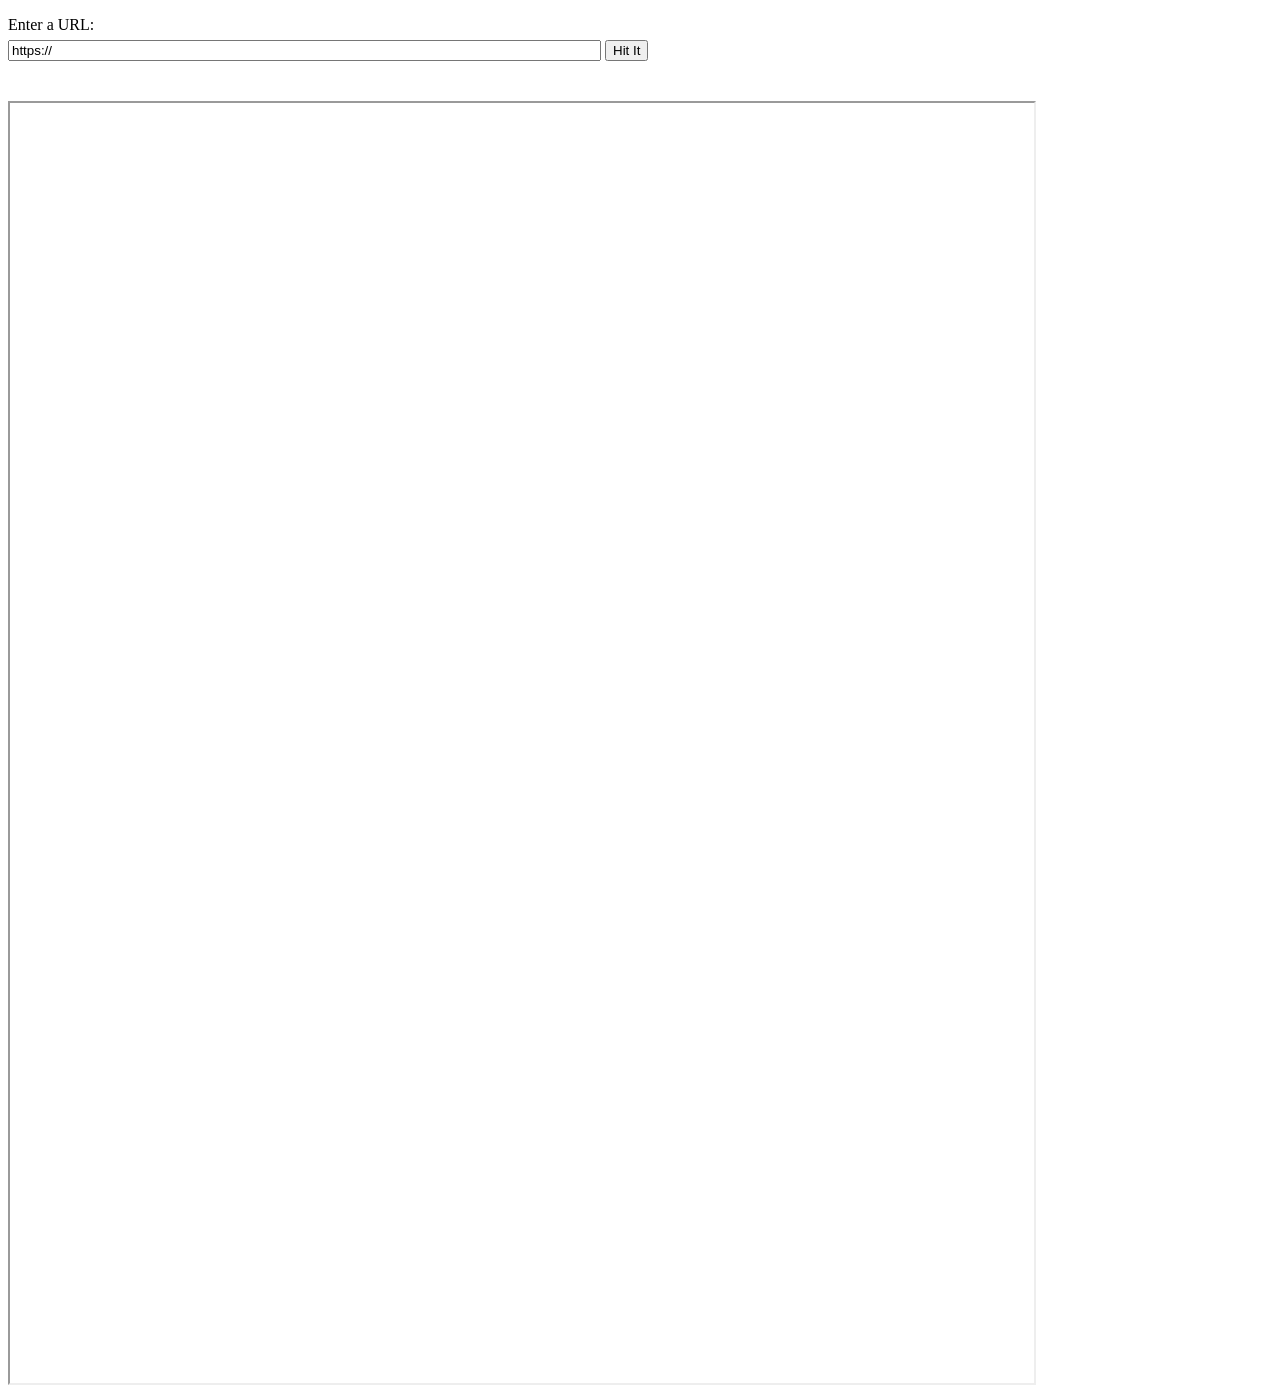
==== server/pages/index.html @ 6e270569 "Check for DB on server start; fix bad slog import" ====
<!DOCTYPE html>
<html lang="en">
<head>
	<meta charset="utf-8" />
	<title>scrape</title>
	<style>
		label {
			display: block;
			font: 1rem 'Verdana'
		}
		input,
		label {
  			margin: 0.2rem 0;
		}
	</style>
</head>
<body>
<p>
<form action="/extract" method="GET" name="scrape" target="data_frame">
<label for="url">Enter a URL:</label> 
<input type="url" name="url" value="https://" size="72" maxlength="200" "pattern"="https?://.*" required>
<input type="hidden" name="pp" value="1">
<input type="submit" value="Hit It">
</form>
</p>
<div style="padding-top:20px">
<iframe 
	id="data"
	title="Scrape Results"
	name="data_frame"
	width="1024"
	height="1280"
	>

</div>
</body>
</html>
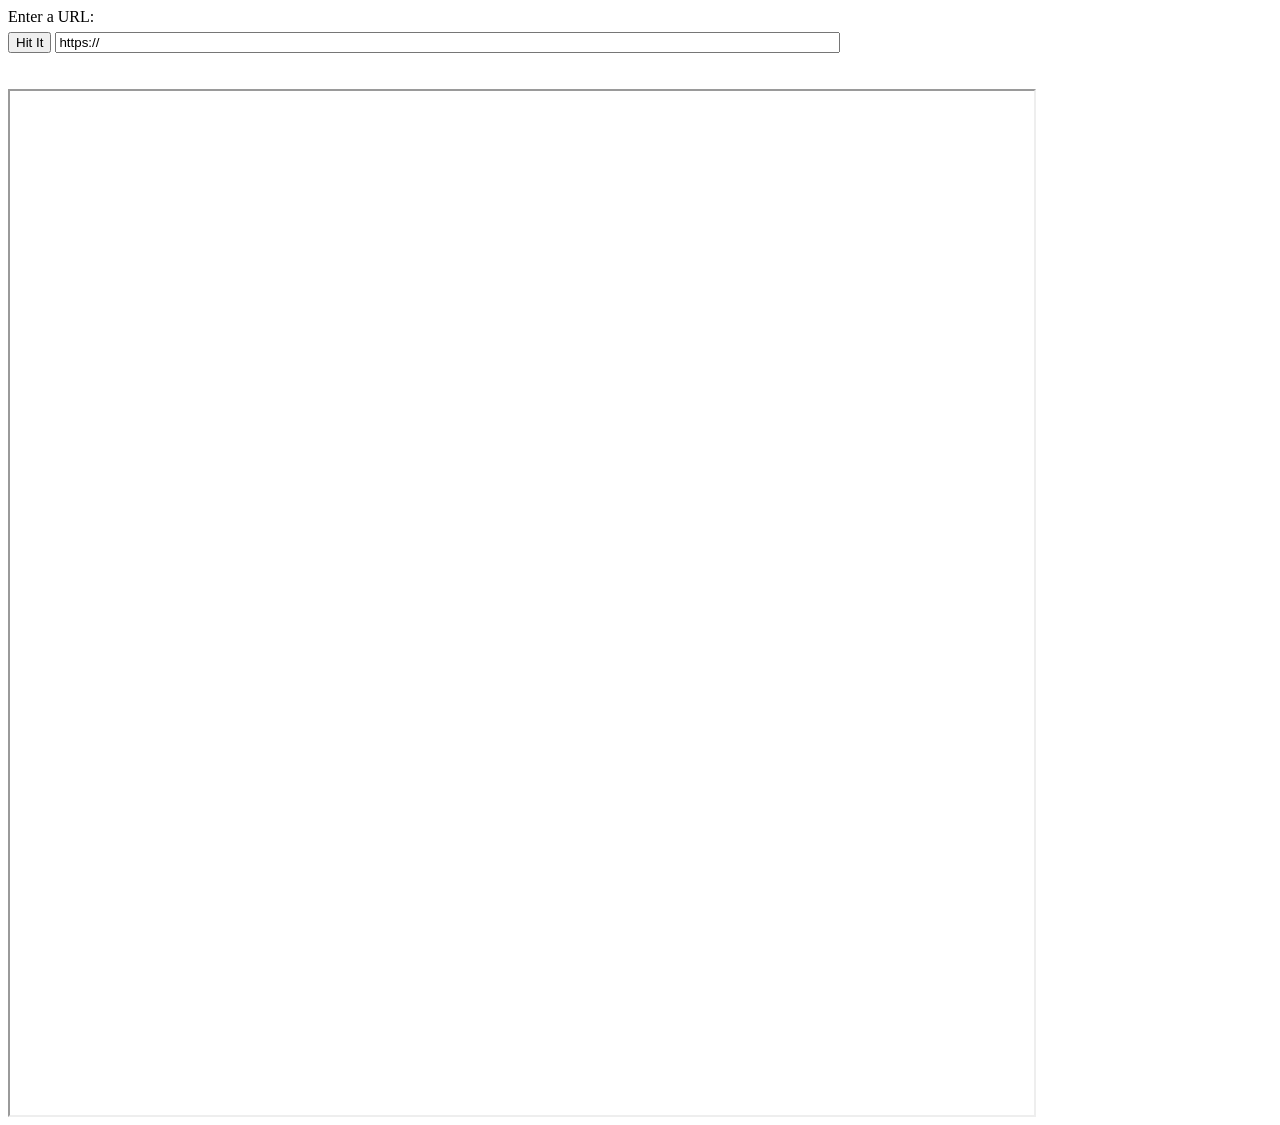
==== commit 2adb17f6: "- Dockerfile - Update Makefile with docker target - Minor update to home view - CleanURL" ====
--- a/server/pages/index.html
+++ b/server/pages/index.html
@@ -1,8 +1,8 @@
-<!DOCTYPE html>
 <html lang="en">
 <head>
 	<meta charset="utf-8" />
 	<title>scrape</title>
+	<meta name="viewport" content="width=device-width, initial-scale=1.0">
 	<style>
 		label {
 			display: block;
@@ -17,19 +17,18 @@
 <body>
 <p>
 <form action="/extract" method="GET" name="scrape" target="data_frame">
-<label for="url">Enter a URL:</label> 
-<input type="url" name="url" value="https://" size="72" maxlength="200" "pattern"="https?://.*" required>
+<label for="url">Enter a URL:</label><input type="submit" value="Hit It">
+<input type="url" name="url" id="url" value="https://" size="96" maxlength="200" pattern="https?://.*" required title="URL">
 <input type="hidden" name="pp" value="1">
-<input type="submit" value="Hit It">
 </form>
 </p>
-<div style="padding-top:20px">
+<div style="padding-top:16px;">
 <iframe 
 	id="data"
 	title="Scrape Results"
 	name="data_frame"
 	width="1024"
-	height="1280"
+	height="1024"
 	>
 
 </div>
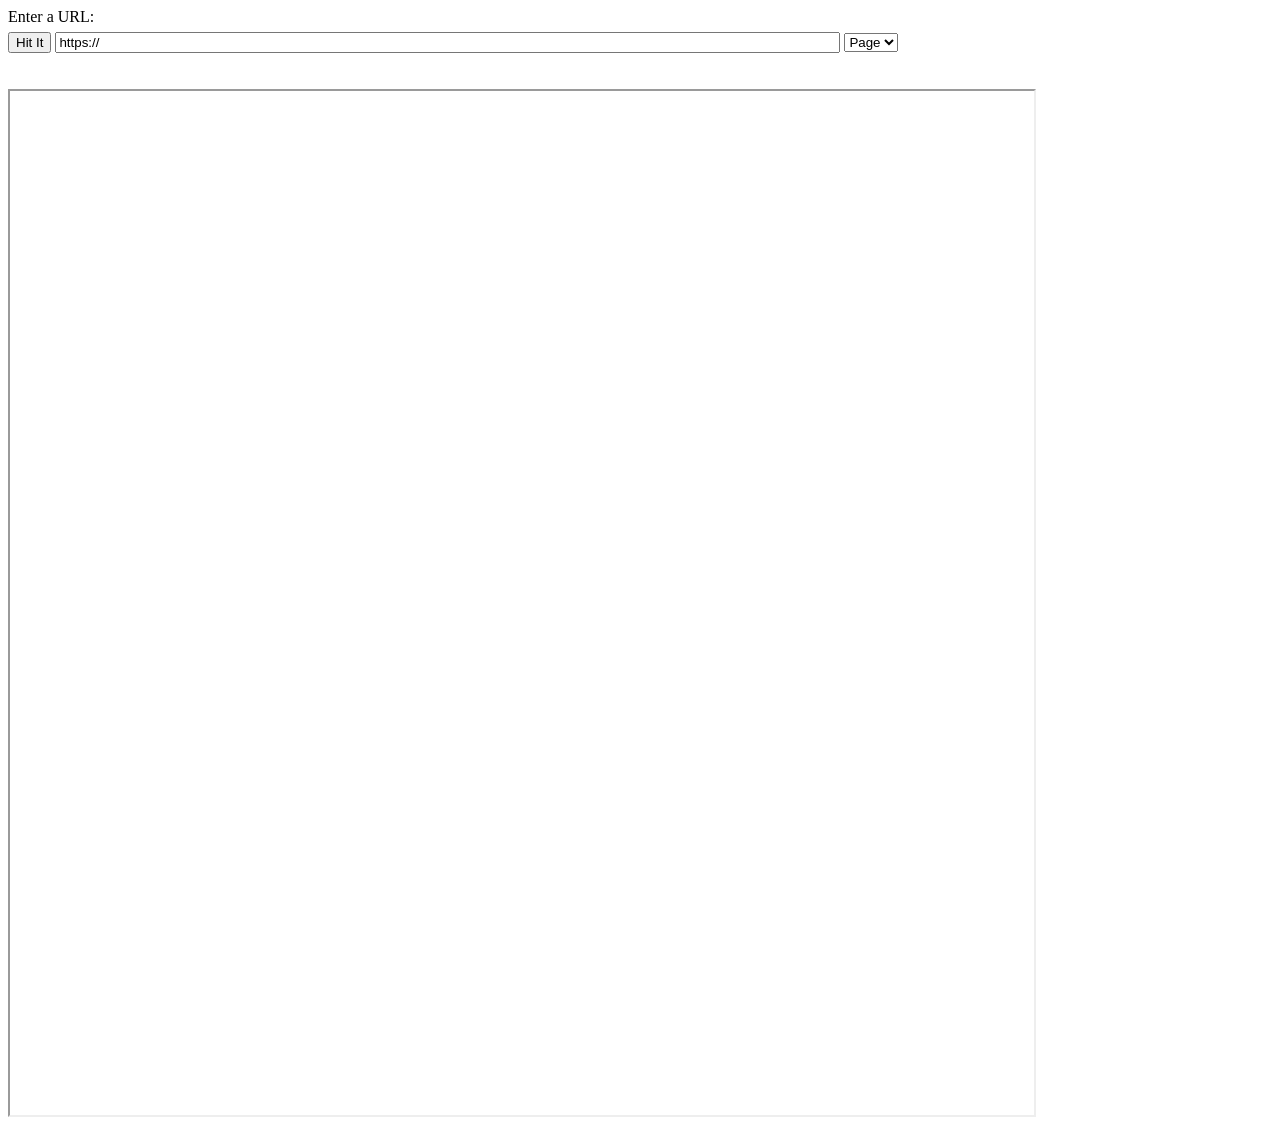
==== commit 714fa540: "Add "Feed" option to / view" ====
--- a/server/pages/index.html
+++ b/server/pages/index.html
@@ -16,12 +16,24 @@
 </head>
 <body>
 <p>
-<form action="/extract" method="GET" name="scrape" target="data_frame">
-<label for="url">Enter a URL:</label><input type="submit" value="Hit It">
+<form id="urlForm" action="/extract" method="GET" name="scrape" target="data_frame">
+<label for="url">Enter a URL:</label>
+<input type="submit" value="Hit It">
 <input type="url" name="url" id="url" value="https://" size="96" maxlength="200" pattern="https?://.*" required title="URL">
+<select title="URL Type" id="actionSelect" onchange="updateFormAction()">
+	<option value="/extract">Page</option>
+	<option value="/feed">Feed</option>
+</select>
+	
 <input type="hidden" name="pp" value="1">
 </form>
 </p>
+<script>
+function updateFormAction() {
+    var selected = document.getElementById("actionSelect").value;
+    document.getElementById("urlForm").action = selected;
+}
+</script>
 <div style="padding-top:16px;">
 <iframe 
 	id="data"
